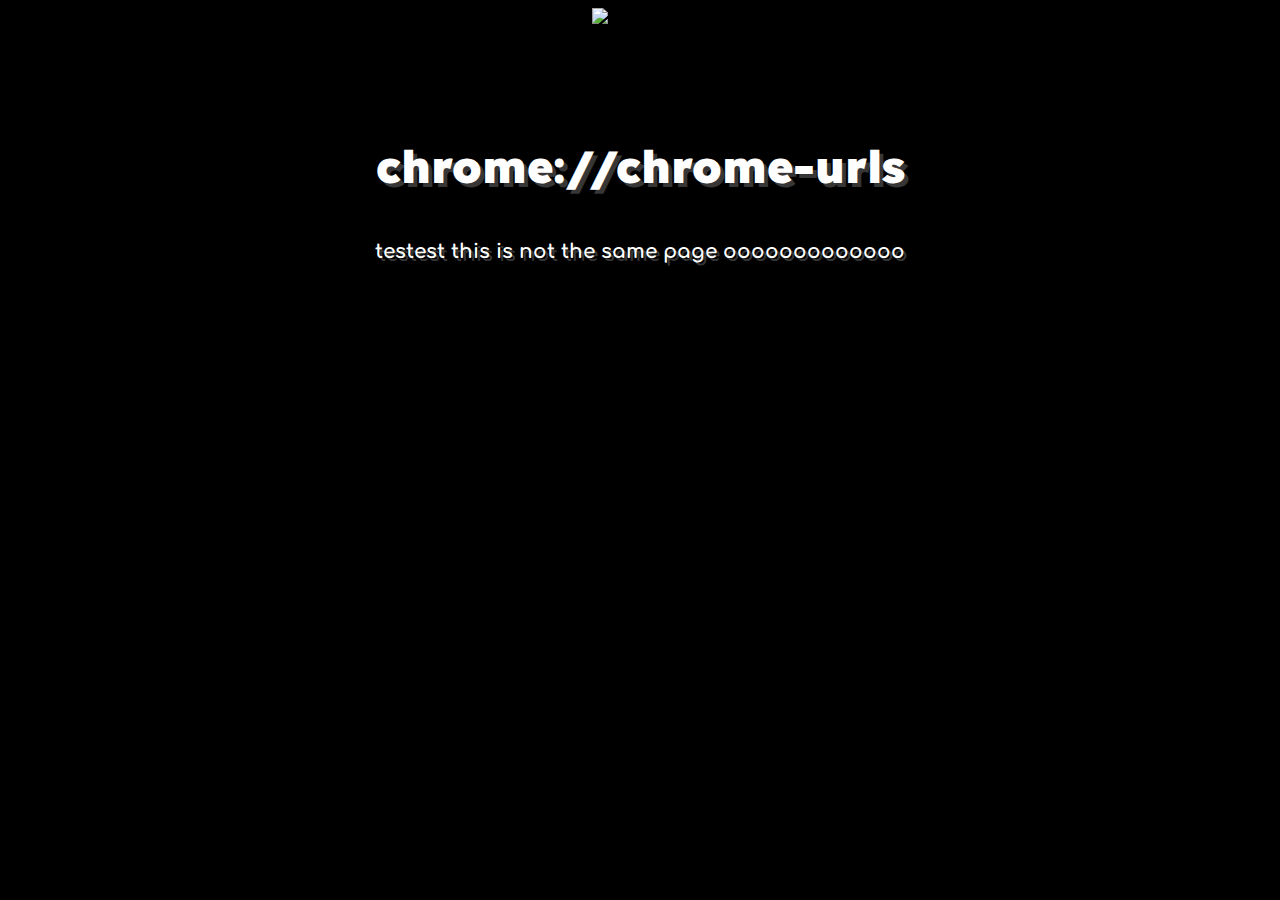
==== chrome-urls.html @ 4a42a3a7 "Create chrome-urls.html" ====
<!DOCTYPE html>
<html>

<head>
<link rel="preconnect" href="https://fonts.googleapis.com">
<link rel="preconnect" href="https://fonts.gstatic.com" crossorigin>
<link href="https://fonts.googleapis.com/css2?family=Lexend:wght@100..900&display=swap" rel="stylesheet">
<link rel="preconnect" href="https://fonts.googleapis.com">
<link rel="preconnect" href="https://fonts.gstatic.com" crossorigin>
<link href="https://fonts.googleapis.com/css2?family=Comfortaa:wght@300..700&family=Lexend:wght@100..900&display=swap" rel="stylesheet">
  <meta charset="utf-8">
  <meta name="viewport" content="width=device-width">
  <title>replit</title>
  <link href="style.css" rel="stylesheet" type="text/css" />
<link type="text/css" rel="stylesheet" href="css/style.css"/>
</head>

<body>
  <center><img src="logo.png" alt="logo (secret)"></center>
  <center><lexend><br><br>chrome://chrome-urls</lexend></center>
  <center><comfortaabright><br><br>testest this is not the same page ooooooooooooo</comfortaabright></center>
<script type="text/javascript" src="js/script.js"></script>
</body>

</html>
---- style.css ----
html {
  height: 100%;
  width: 100%;
  background-color: black;
}

lexendbig {
  font-size: 75px;
  color: #ffffff;
  font-family: "Lexend", sans-serif;
  font-optical-sizing: auto;
  font-weight: 900;
  font-style: normal;
  text-shadow: 4px 4px #363636;
}

lexend {
  font-size: 45px;
  color: #ffffff;
  font-family: "Lexend", sans-serif;
  font-optical-sizing: auto;
  font-weight: 900;
  font-style: normal;
  text-shadow: 4px 4px #363636;
}

comfortaa {
  font-size: 20px;
  color: #d1d1d1;
  font-family: "Comfortaa", sans-serif;
  font-optical-sizing: auto;
  font-weight: 700;
  font-style: normal;
  text-shadow: 2px 2px #363636;
}

comfortaabright {
  font-size: 20px;
  color: #ffffff;
  font-family: "Comfortaa", sans-serif;
  font-optical-sizing: auto;
  font-weight: 700;
  font-style: normal;
  text-shadow: 3px 3px #363636;
}

comfortaaurl {
  font-size: 20px;
  color: #ffffff;
  font-family: "Comfortaa", sans-serif;
  font-optical-sizing: auto;
  font-weight: 700;
  font-style: normal;
}

redurl {
  font-size: 20px;
  color: #ff0000;
  font-family: "Comfortaa", sans-serif;
  font-optical-sizing: auto;
  font-weight: 700;
  font-style: normal;
  text-shadow: 2px 2px #363636;
}

blueurl {
  font-size: 20px;
  color: #0008ff;
  font-family: "Comfortaa", sans-serif;
  font-optical-sizing: auto;
  font-weight: 700;
  font-style: normal;
  text-shadow: 2px 2px #363636;
}

greenurl {
  font-size: 20px;
  color: #04ff00;
  font-family: "Comfortaa", sans-serif;
  font-optical-sizing: auto;
  font-weight: 700;
  font-style: normal;
  text-shadow: 2px 2px #363636;
}
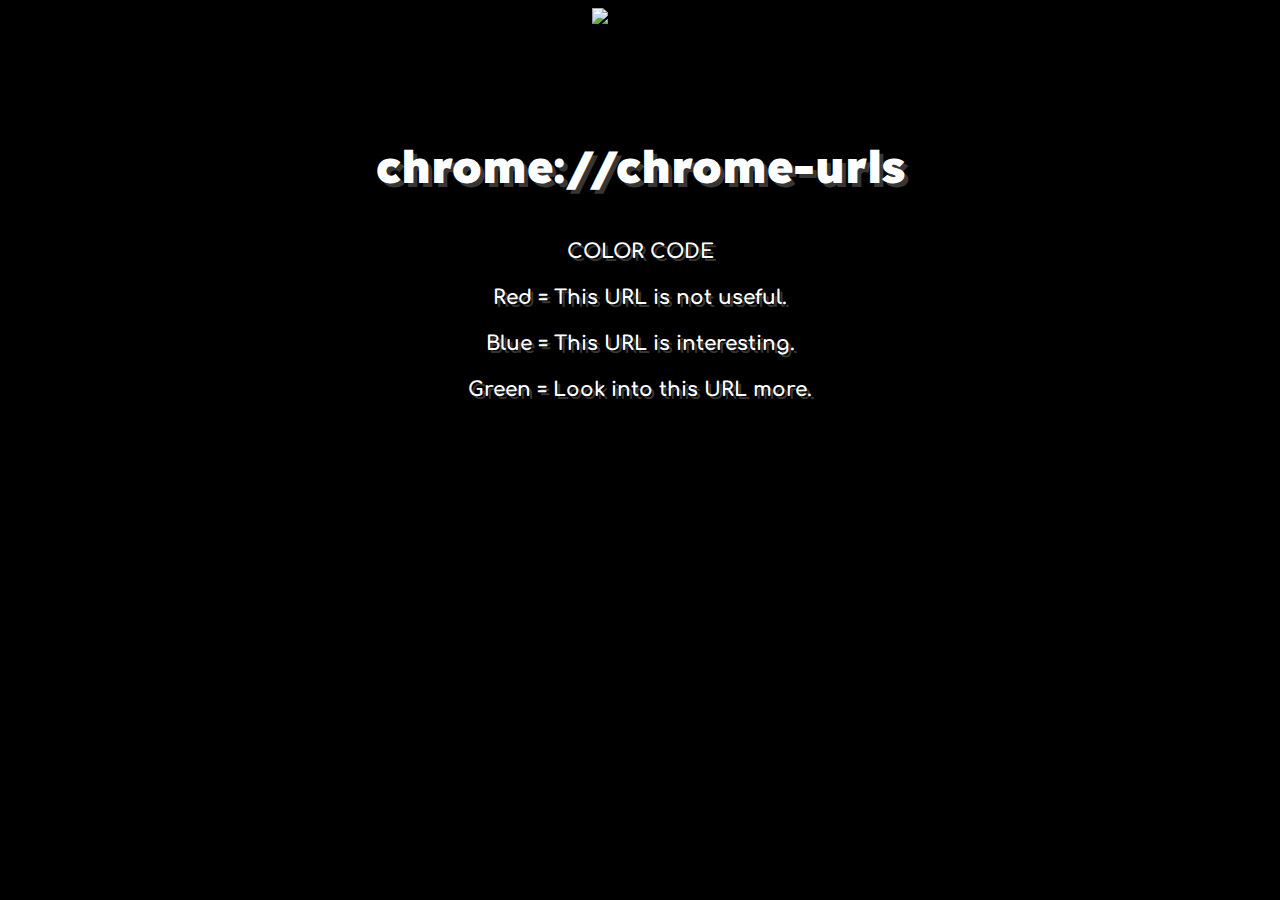
==== commit 8f6a49c2: "Update chrome-urls.html" ====
--- a/chrome-urls.html
+++ b/chrome-urls.html
@@ -16,9 +16,12 @@
 </head>
 
 <body>
-  <center><img src="logo.png" alt="logo (secret)"></center>
+  <center><img src="https://iili.io/JVxNo6G.png" alt="logo (secret)"></center>
   <center><lexend><br><br>chrome://chrome-urls</lexend></center>
-  <center><comfortaabright><br><br>testest this is not the same page ooooooooooooo</comfortaabright></center>
+  <center><comfortaabright><br><br>COLOR CODE<br><br>
+  Red = This URL is not useful.<br><br>
+  Blue = This URL is interesting.<br><br>
+  Green = Look into this URL more.</comfortaabright></center>
 <script type="text/javascript" src="js/script.js"></script>
 </body>
 
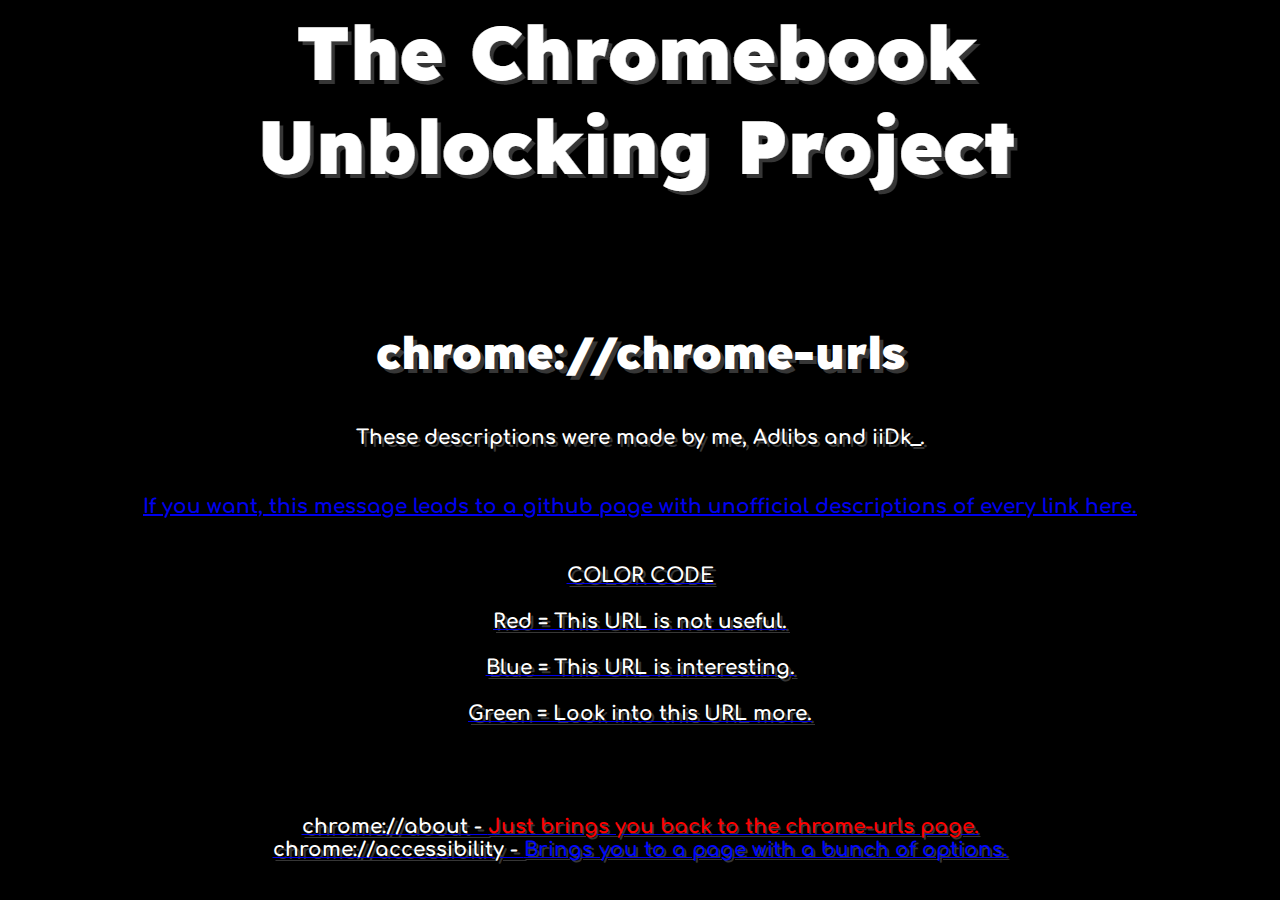
==== commit 4c31062d: "Update chrome-urls.html" ====
--- a/chrome-urls.html
+++ b/chrome-urls.html
@@ -16,12 +16,21 @@
 </head>
 
 <body>
-  <center><img src="https://iili.io/JVxNo6G.png" alt="logo (secret)"></center>
+  <! Logo -->
+  <center><img src="images/beast.png" alt="logo (secret)"></center>
+
+  <! Main Area -->
   <center><lexend><br><br>chrome://chrome-urls</lexend></center>
+  <center><comfortaabright><br><br>These descriptions were made by me, Adlibs and iiDk_.</comfortaabright></center>
+  <center><comfortaaurl><br><br><a href="https://github.com/sparkyrider/chrome-secret-menus">If you want, this message leads to a github page with unofficial descriptions of every link here.</comfortaaurl></center>
   <center><comfortaabright><br><br>COLOR CODE<br><br>
   Red = This URL is not useful.<br><br>
   Blue = This URL is interesting.<br><br>
-  Green = Look into this URL more.</comfortaabright></center>
+  Green = Look into this URL more.</comfortaabright></center><br><br><br><br><br>
+
+  <! ACTUAL URLS!!! DO NOT MESS WITH THE STRUCTURING FOR THIS!!! -->
+  <center><comfortaabright>chrome://about - </comfortaabright><redurl>Just brings you back to the chrome-urls page.</redurl></center>
+  <center><comfortaabright>chrome://accessibility - </comfortaabright><blueurl>Brings you to a page with a bunch of options.</blueurl></center>
 <script type="text/javascript" src="js/script.js"></script>
 </body>
 
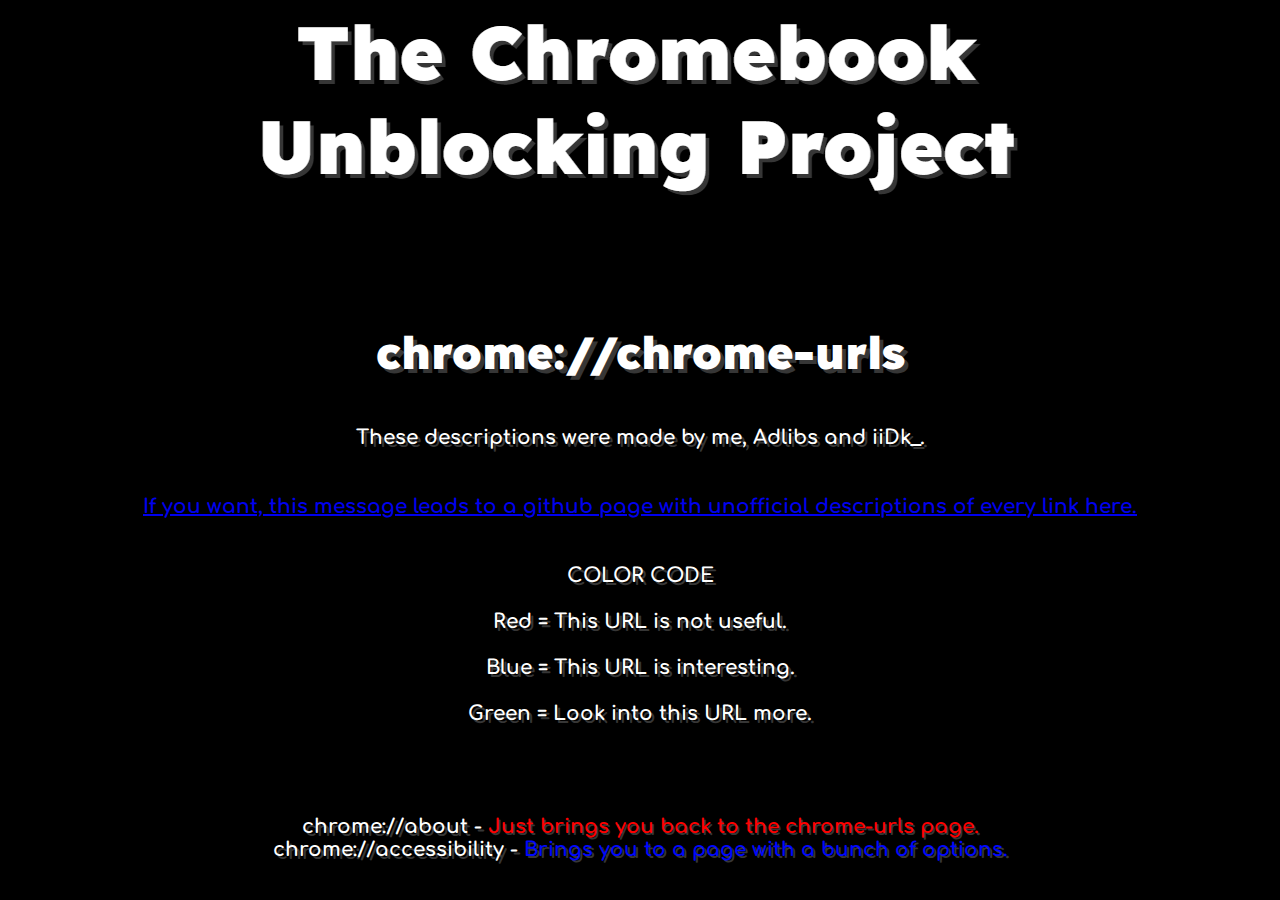
==== commit 15376f38: "Update chrome-urls.html" ====
--- a/chrome-urls.html
+++ b/chrome-urls.html
@@ -22,7 +22,7 @@
   <! Main Area -->
   <center><lexend><br><br>chrome://chrome-urls</lexend></center>
   <center><comfortaabright><br><br>These descriptions were made by me, Adlibs and iiDk_.</comfortaabright></center>
-  <center><comfortaaurl><br><br><a href="https://github.com/sparkyrider/chrome-secret-menus">If you want, this message leads to a github page with unofficial descriptions of every link here.</comfortaaurl></center>
+  <center><comfortaaurl><br><br><a href="https://github.com/sparkyrider/chrome-secret-menus">If you want, this message leads to a github page with unofficial descriptions of every link here.</a></comfortaaurl></center>
   <center><comfortaabright><br><br>COLOR CODE<br><br>
   Red = This URL is not useful.<br><br>
   Blue = This URL is interesting.<br><br>
